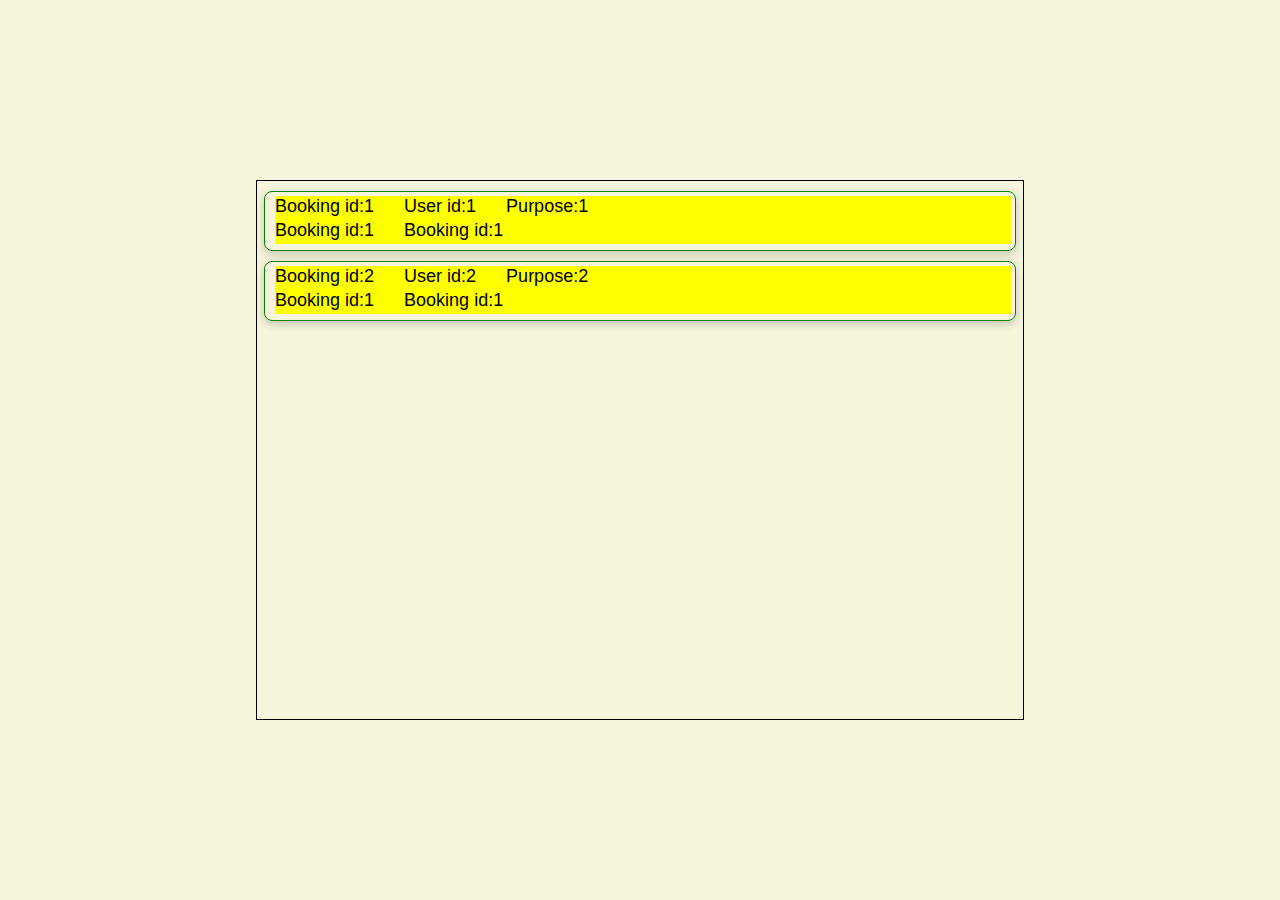
==== website/adminpage.html @ c9ab45dd "day17" ====
<!DOCTYPE html>
<html lang="en" dir="ltr">
    <head>
        <meta charset="utf-8">
        <meta http-equiv="X-UA-Compatible" content="IE=edge">
        <meta name="viewport" content="width=device-width, initial-scale=1.0">
        <title>Admin Page</title>
        <link rel="stylesheet" href="adminpage.css">
        <script src="adminpage.js" defer></script>
    </head>
    <body>
        <div class="content-box">
            
        </div>
    </body>
</html>
---- website/adminpage.css ----
*{
    box-sizing: border-box;
}

body{
    padding: 0px;
    margin: 0px;
    align-items: center;
    display: flex;
    justify-content: center;
    height: 100vh;
    width: 100%;
    background-color: beige;
}

.content-box{
    /* display: flex; */
    /* padding: 100px; */
    display: block;
    height: 60%;
    width: 60vw;
    border: 1px solid black;
}

.content{
    /* width: 100%; */
    margin: 10px 7px;
    padding: 4px 4px 4px 10px;
    border: 1px solid green;
    border-radius: 8px;
    height: 60px;
    box-shadow: 0 3px 10px rgb(0 0 0 / 0.2);
    font-size: 18px;
    font-family: 'Trebuchet MS', sans-serif;
}

.rowitems{
    display: flex;
    flex-direction: row;
    padding-bottom: 3px;
    /* justify-content: space-evenly; */
    /* margin: 20px; */
    background-color: yellow;
}

.eachitem{
    margin-right: 30px;
}
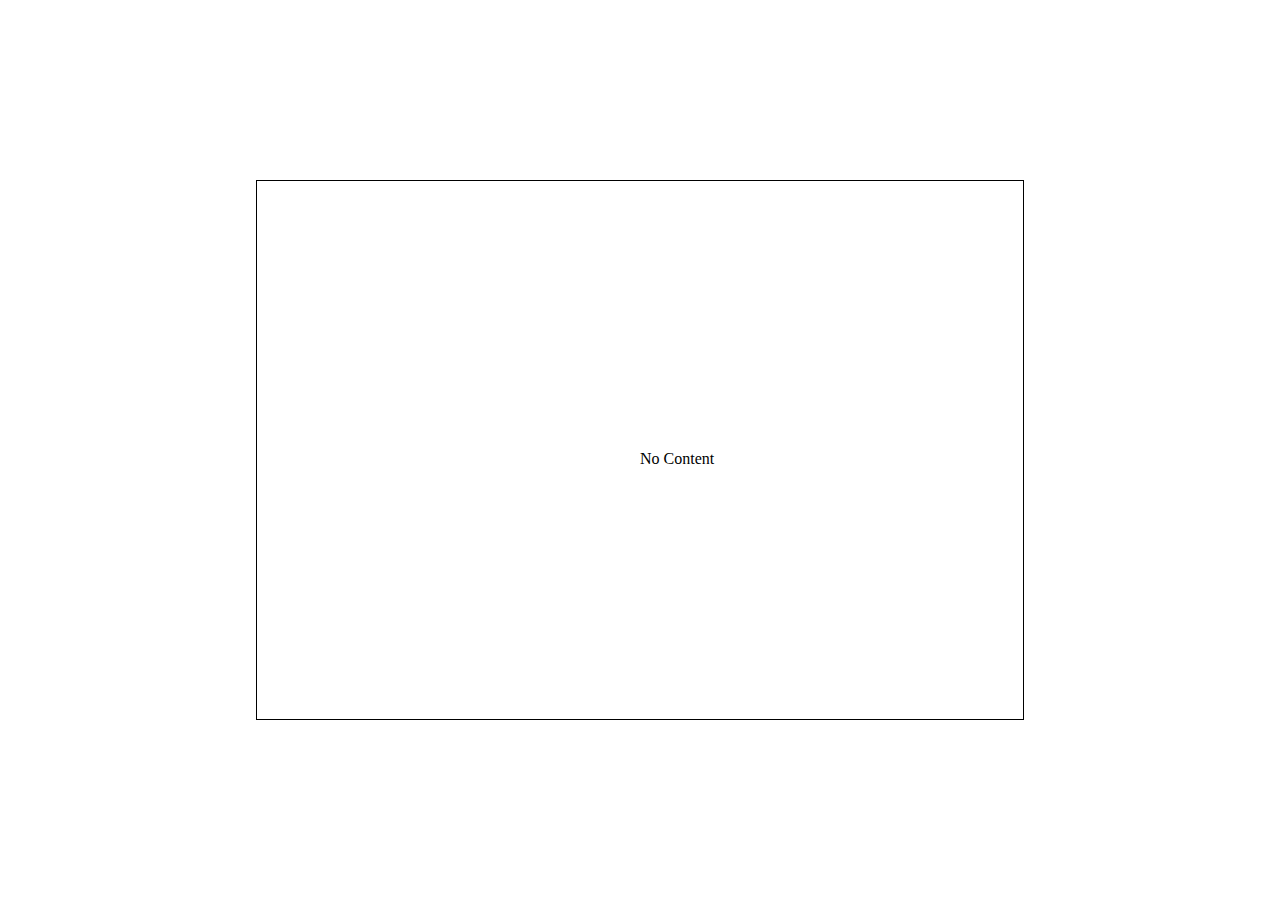
==== commit 6836af3b: "day21" ====
--- a/website/adminpage.html
+++ b/website/adminpage.html
@@ -1,16 +1,51 @@
 <!DOCTYPE html>
 <html lang="en" dir="ltr">
-    <head>
-        <meta charset="utf-8">
-        <meta http-equiv="X-UA-Compatible" content="IE=edge">
-        <meta name="viewport" content="width=device-width, initial-scale=1.0">
-        <title>Admin Page</title>
-        <link rel="stylesheet" href="adminpage.css">
-        <script src="adminpage.js" defer></script>
-    </head>
-    <body>
-        <div class="content-box">
-            
+
+<head>
+    <meta charset="utf-8">
+    <meta http-equiv="X-UA-Compatible" content="IE=edge">
+    <meta name="viewport" content="width=device-width, initial-scale=1.0">
+    <title>Admin Page</title>
+    <link rel="stylesheet" href="adminpage.css">
+    <script src="adminpage.js" defer></script>
+</head>
+
+<body>
+    <div class="content-box">
+    </div>
+    <div class="modal hide" id="modal">
+        <button type="button" class="close-btn" id="close-btn">X</button>
+        <span style="font-family: 'Segoe UI';">Fill Information For booking id:</span>
+        <div class="eachrow"><span class="heading">Vehicle Registration Number: </span><input id="vehRegNum"></div>
+        <div class="eachrow">
+            <span class="heading">Vehicle Model: </span><input id="vehModel">
         </div>
-    </body>
+        <div class="eachrow">
+            <span class="heading">License Expiry Date: </span><input id="licenseExp" type="date">
+        </div>
+        <div class="eachrow">
+            <span class="heading">Insurance Expiry Date: </span><input id="insuranceExp" type="date">
+        </div>
+        <div class="eachrow">
+            <span class="heading">PUC Expiry Date: </span><input id="pucExp" type="date">
+        </div>
+        <div class="eachrow">
+            <span class="heading">Driver Name: </span><input id="driverName">
+        </div>
+        <div class="eachrow">
+            <span class="heading">Driver Address: </span><input id="driverAddress">
+        </div>
+        <div class="eachrow">
+            <span class="heading">License Number: </span><input id="licenseNumber">
+        </div>
+        <div class="eachrow">
+            <span class="heading">Driver Contact Information: </span><input id="driverContact" type="tel">
+        </div>
+        <div class="eachrow">
+            <span class="heading">Travel Agent Contact: </span><input id="travContact" type="tel">
+        </div>
+        <button type="button" id="submit" class="btn-class" style="left:50%; transform: translate(-50%); margin-top: 18px;">Submit</button>
+    </div>
+</body>
+
 </html>--- a/website/adminpage.css
+++ b/website/adminpage.css
@@ -10,7 +10,37 @@
     justify-content: center;
     height: 100vh;
     width: 100%;
-    background-color: beige;
+    /* background-color: beige; */
+}
+
+.content::-webkit-scrollbar{
+    height: 5px;
+    display: none;
+}
+.content::-webkit-scrollbar-track{
+    background-color: lightgray;
+}
+/* .content::-webkit-scrollbar-track-piece{
+    background-color: lightgray;
+    width: 20px;
+} */
+.content::-webkit-scrollbar-thumb{
+    background-color: green;
+    height: 1px;
+    border-radius: 5px;
+}
+.content::-webkit-scrollbar-corner{
+    display: none;
+}
+.content::-webkit-resizer{
+    display: none;
+}
+.content:hover::-webkit-scrollbar{
+    display: block;
+}
+
+.content-box::-webkit-scrollbar{
+    display: none;
 }
 
 .content-box{
@@ -20,6 +50,7 @@
     height: 60%;
     width: 60vw;
     border: 1px solid black;
+    overflow-y: auto;
 }
 
 .content{
@@ -28,21 +59,101 @@
     padding: 4px 4px 4px 10px;
     border: 1px solid green;
     border-radius: 8px;
-    height: 60px;
+    height: 155px;
+    min-height: fit-content;
     box-shadow: 0 3px 10px rgb(0 0 0 / 0.2);
     font-size: 18px;
-    font-family: 'Trebuchet MS', sans-serif;
+    overflow-x: auto;
+    overflow-y: hidden;
 }
 
 .rowitems{
+    white-space: nowrap;
+    /* overflow-y: scroll; */
     display: flex;
     flex-direction: row;
     padding-bottom: 3px;
-    /* justify-content: space-evenly; */
+    justify-content: space-between;
     /* margin: 20px; */
-    background-color: yellow;
+    /* background-color: yellow; */
 }
 
 .eachitem{
     margin-right: 30px;
+    font-family: 'Segoe UI', Tahoma, Geneva, Verdana, sans-serif;
+    /* margin-right: 50px; */
+}
+
+.heading{
+    font-family: 'Trebuchet MS', sans-serif;
+    font-weight: bold;
+}
+
+.btn-class{
+    /* align-self: center; */
+    position: relative;
+    margin-left: auto;
+    margin-right: auto;
+    /* color: aqua; */
+    border: none;
+    font-size: 18px;
+    /* background-color: #008CBA; */
+    background-color: #009ace;
+    border-radius: 4px;
+    /* width: 40px; */
+    padding: 5px 8px;
+    box-shadow: 0 3px 10px rgb(0 0 0 / 0.2);
+    color: white;
+}
+
+.btn-class:hover{
+    background-color: #00b1ec;
+    box-shadow: 0 3px 5px rgb(0 0 0 / 0.2);
+}
+
+.btn-class:active{
+    background-color: #168eb6;
+    box-shadow: 0 3px 5px rgb(0 0 0 / 0.2);
+}
+
+.modal{
+    left: 50%;
+    top: 50%;
+    transform: translate(-50%,-50%);
+    position: absolute;
+    /* height: 60%; */
+    height: fit-content;
+    width: 40%;
+    /* background-color: brown; */
+    background-color: whitesmoke;
+    border: 1px solid gray;
+    border-radius: 11px;
+    /* background-color: rgba(66, 64, 64, 0.3); */
+    padding: 11px;
+    font-size: 18px;
+    /* text-align: center; */
+}
+
+.hide-body{
+    background-color: rgba(32, 32, 32, 0.5);
+}
+
+.close-btn{
+    position: relative;
+    float: right;
+}
+
+.hide{
+    display: none;
+}
+
+.modal > *:not(:first-child, :last-child){
+    padding-top: 15px;
+}
+
+.modal input{
+    float: right;
+    margin-right: 20%;
+    border-radius: 6px;
+    /* border: 1px solid black; */
 }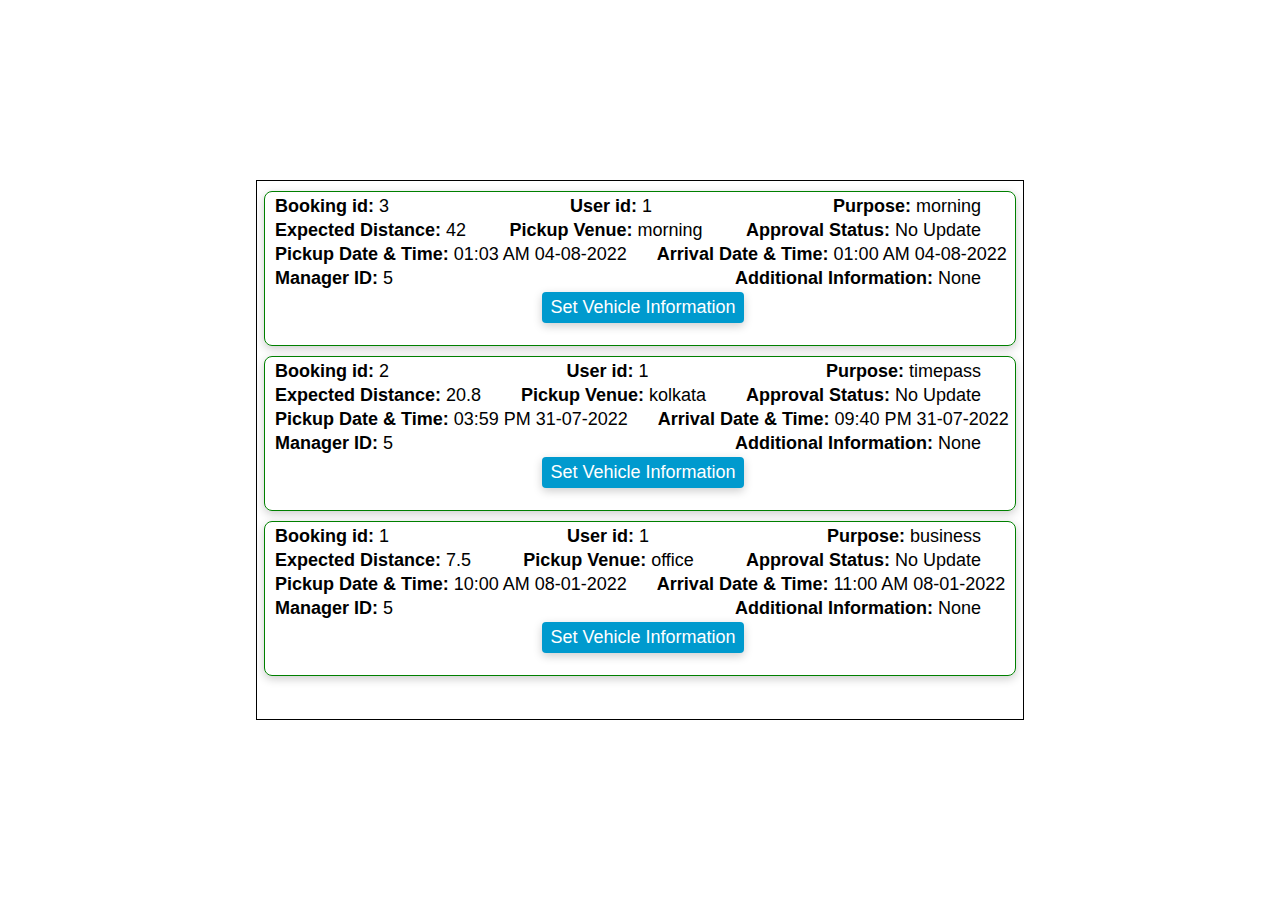
==== commit 6a1caf98: "day21" ====
--- a/website/adminpage.html
+++ b/website/adminpage.html
@@ -15,36 +15,6 @@
     </div>
     <div class="modal hide" id="modal">
         <button type="button" class="close-btn" id="close-btn">X</button>
-        <span style="font-family: 'Segoe UI';">Fill Information For booking id:</span>
-        <div class="eachrow"><span class="heading">Vehicle Registration Number: </span><input id="vehRegNum"></div>
-        <div class="eachrow">
-            <span class="heading">Vehicle Model: </span><input id="vehModel">
-        </div>
-        <div class="eachrow">
-            <span class="heading">License Expiry Date: </span><input id="licenseExp" type="date">
-        </div>
-        <div class="eachrow">
-            <span class="heading">Insurance Expiry Date: </span><input id="insuranceExp" type="date">
-        </div>
-        <div class="eachrow">
-            <span class="heading">PUC Expiry Date: </span><input id="pucExp" type="date">
-        </div>
-        <div class="eachrow">
-            <span class="heading">Driver Name: </span><input id="driverName">
-        </div>
-        <div class="eachrow">
-            <span class="heading">Driver Address: </span><input id="driverAddress">
-        </div>
-        <div class="eachrow">
-            <span class="heading">License Number: </span><input id="licenseNumber">
-        </div>
-        <div class="eachrow">
-            <span class="heading">Driver Contact Information: </span><input id="driverContact" type="tel">
-        </div>
-        <div class="eachrow">
-            <span class="heading">Travel Agent Contact: </span><input id="travContact" type="tel">
-        </div>
-        <button type="button" id="submit" class="btn-class" style="left:50%; transform: translate(-50%); margin-top: 18px;">Submit</button>
     </div>
 </body>
 
--- a/website/adminpage.css
+++ b/website/adminpage.css
@@ -153,7 +153,7 @@
 
 .modal input{
     float: right;
-    margin-right: 20%;
+    margin-right: 5%;
     border-radius: 6px;
     /* border: 1px solid black; */
 }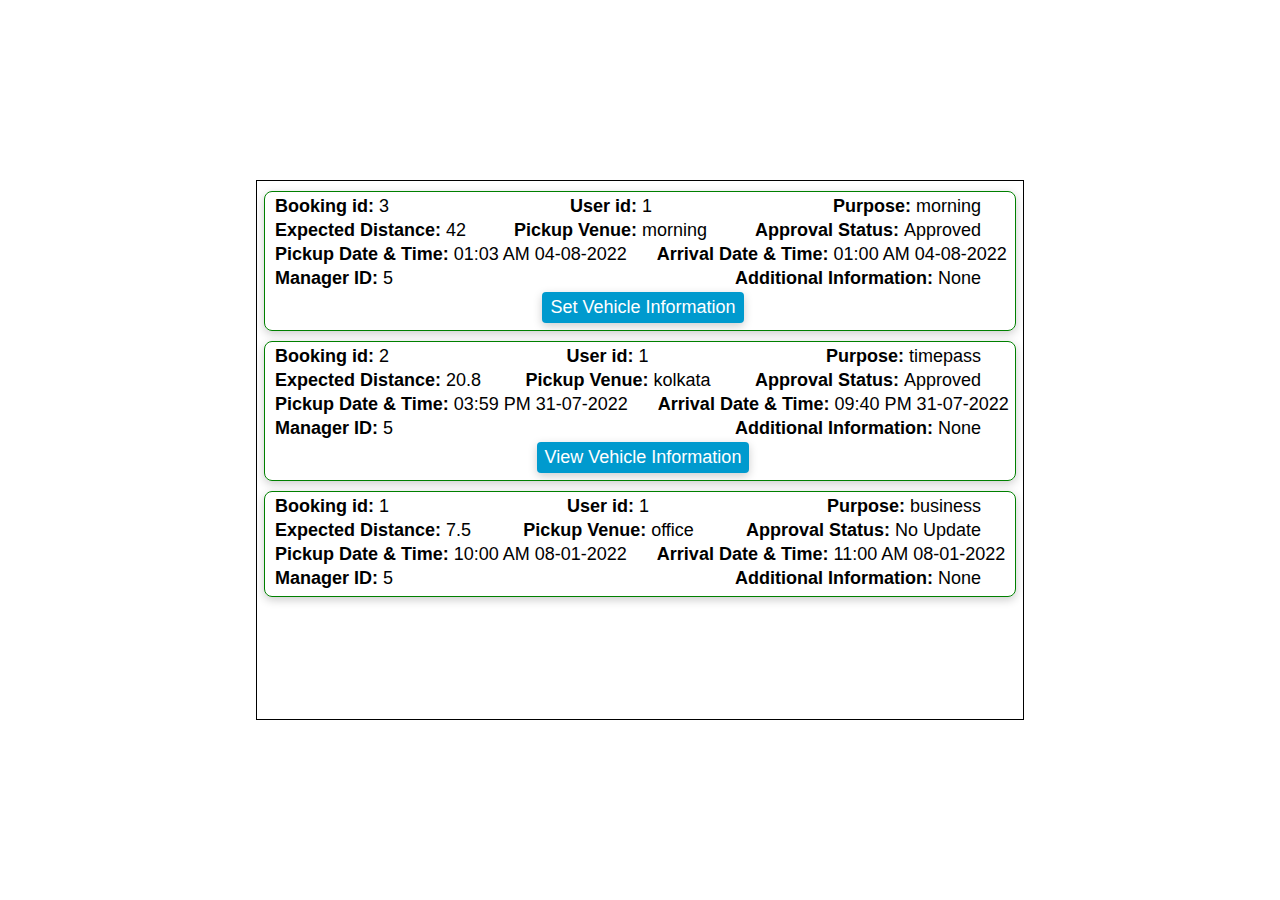
==== commit f4e393d3: "day22" ====
--- a/website/adminpage.html
+++ b/website/adminpage.html
@@ -14,7 +14,7 @@
     <div class="content-box">
     </div>
     <div class="modal hide" id="modal">
-        <button type="button" class="close-btn" id="close-btn">X</button>
+        <!-- <button type="button" class="close-btn" id="close-btn">X</button> -->
     </div>
 </body>
 
--- a/website/adminpage.css
+++ b/website/adminpage.css
@@ -59,7 +59,7 @@
     padding: 4px 4px 4px 10px;
     border: 1px solid green;
     border-radius: 8px;
-    height: 155px;
+    /* height: 155px; */
     min-height: fit-content;
     box-shadow: 0 3px 10px rgb(0 0 0 / 0.2);
     font-size: 18px;
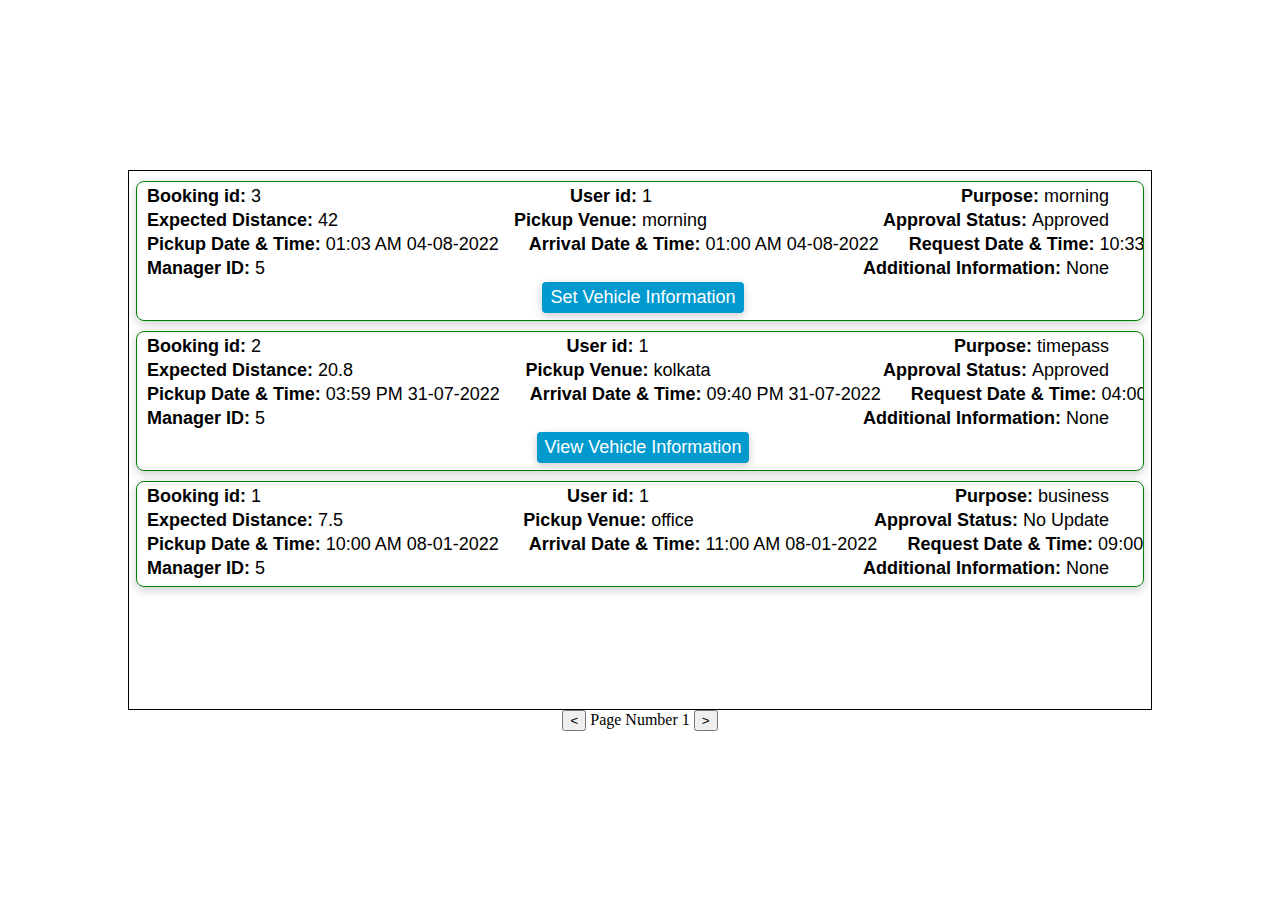
==== commit b1942129: "day23" ====
--- a/website/adminpage.html
+++ b/website/adminpage.html
@@ -16,6 +16,11 @@
     <div class="modal hide" id="modal">
         <!-- <button type="button" class="close-btn" id="close-btn">X</button> -->
     </div>
+    <div class="pageButtons">
+        <button id="prev_page"><</button>
+        <span id="pg_num"></span>
+        <button id="next_page">></button>
+    </div>
 </body>
 
 </html>--- a/website/adminpage.css
+++ b/website/adminpage.css
@@ -8,9 +8,11 @@
     align-items: center;
     display: flex;
     justify-content: center;
+    flex-direction: column;
     height: 100vh;
     width: 100%;
     /* background-color: beige; */
+    font-family: fantasy;
 }
 
 .content::-webkit-scrollbar{
@@ -48,7 +50,7 @@
     /* padding: 100px; */
     display: block;
     height: 60%;
-    width: 60vw;
+    width: 80vw;
     border: 1px solid black;
     overflow-y: auto;
 }
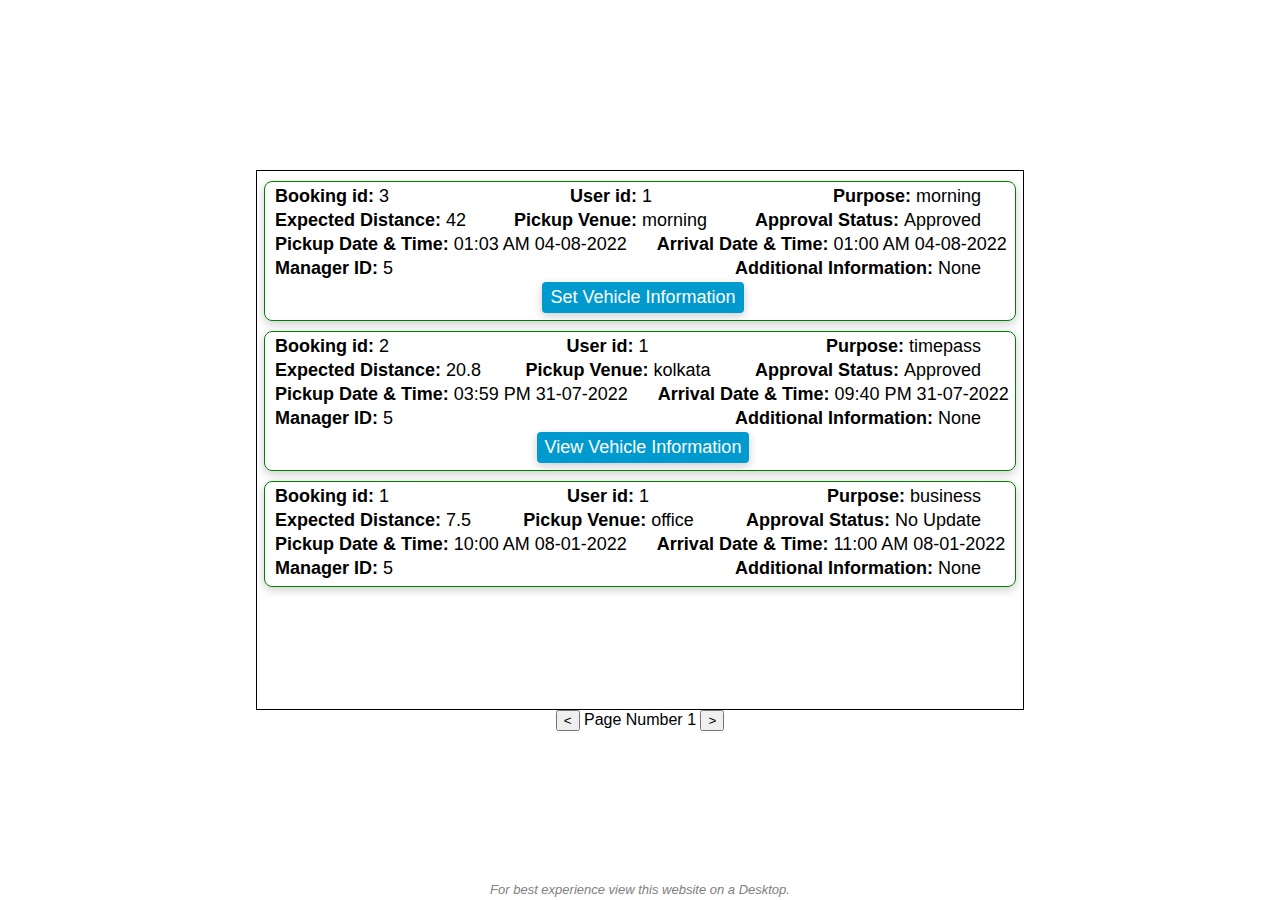
==== commit b62172ee: "day24" ====
--- a/website/adminpage.html
+++ b/website/adminpage.html
@@ -21,6 +21,7 @@
         <span id="pg_num"></span>
         <button id="next_page">></button>
     </div>
+    <div class="bottom">For best experience view this website on a Desktop.</div>
 </body>
 
 </html>--- a/website/adminpage.css
+++ b/website/adminpage.css
@@ -12,7 +12,7 @@
     height: 100vh;
     width: 100%;
     /* background-color: beige; */
-    font-family: fantasy;
+    font-family: Verdana, Geneva, Tahoma, sans-serif;
 }
 
 .content::-webkit-scrollbar{
@@ -50,7 +50,7 @@
     /* padding: 100px; */
     display: block;
     height: 60%;
-    width: 80vw;
+    width: 60vw;
     border: 1px solid black;
     overflow-y: auto;
 }
@@ -125,8 +125,11 @@
     position: absolute;
     /* height: 60%; */
     height: fit-content;
-    width: 40%;
+    /* width: 100%; */
+    /* width: max-content; */
     /* background-color: brown; */
+    min-width: 40%;
+    max-width: fit-content;
     background-color: whitesmoke;
     border: 1px solid gray;
     border-radius: 11px;
@@ -137,7 +140,8 @@
 }
 
 .hide-body{
-    background-color: rgba(32, 32, 32, 0.5);
+    background-color: rgba(32, 32, 32, 0.5) !important;
+    overflow: hidden !important;
 }
 
 .close-btn{
@@ -154,8 +158,34 @@
 }
 
 .modal input{
-    float: right;
+    /* float: right; */
     margin-right: 5%;
     border-radius: 6px;
     /* border: 1px solid black; */
+}
+
+.eachrow{
+    display: flex;
+    justify-content: space-between;
+    width: 100%;
+    /* display: block; */
+    white-space: nowrap;
+    text-overflow: clip;
+}
+.errorMsg{
+    /* float: right !important; */
+    /* margin-right: 0%; */
+    color: red;
+    font-size: 11px;
+    font-style: italic;
+}
+
+.bottom{
+    font-size: 13px;
+    color: gray;
+    font-style: italic;
+    position: absolute;
+    bottom: 3px;
+    margin-left: auto;
+    margin-right: auto;
 }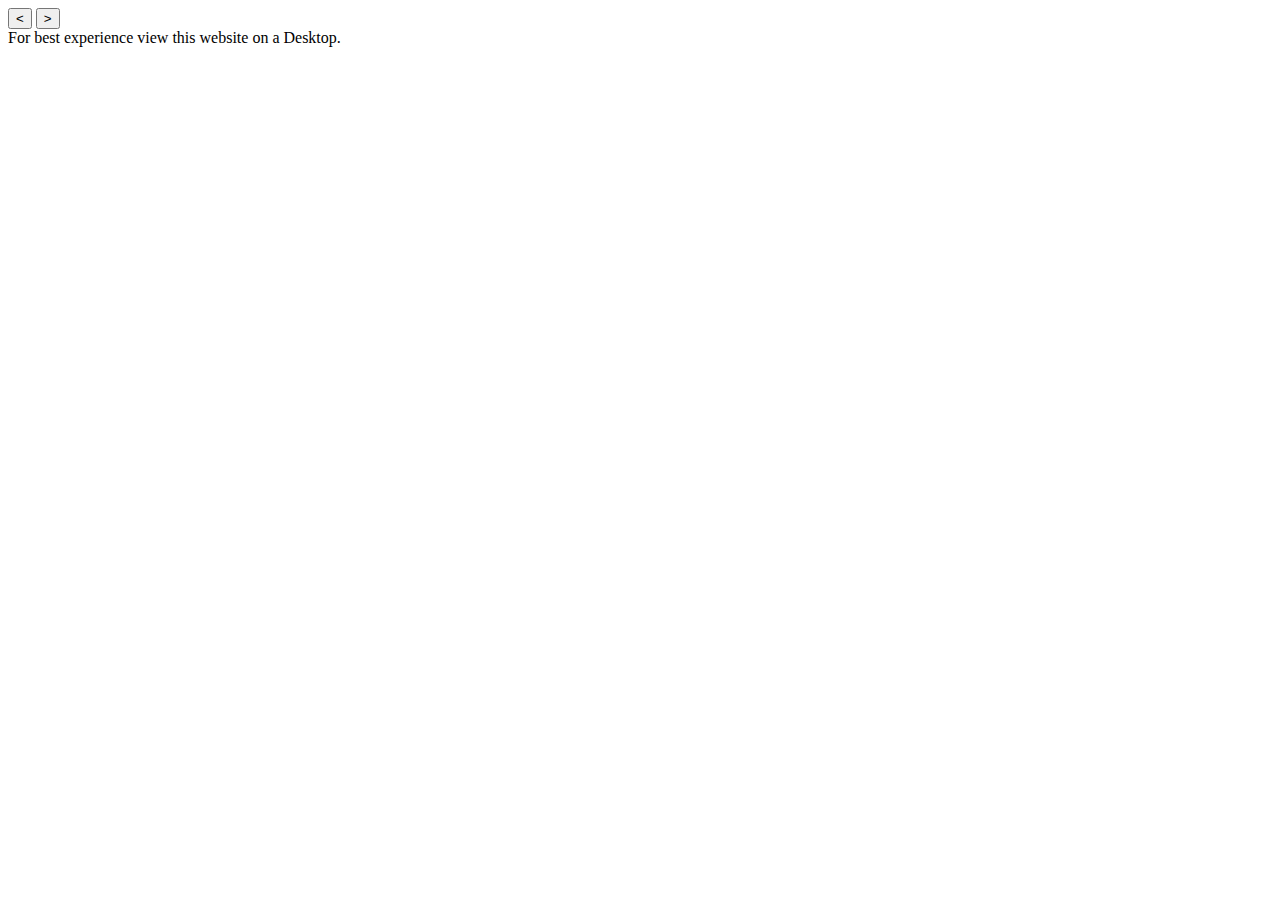
==== commit 3242110b: "day30" ====
--- a/website/adminpage.html
+++ b/website/adminpage.html
@@ -5,9 +5,13 @@
     <meta charset="utf-8">
     <meta http-equiv="X-UA-Compatible" content="IE=edge">
     <meta name="viewport" content="width=device-width, initial-scale=1.0">
+    <meta http-equiv="Cache-Control" content="no-cache, no-store, must-revalidate">
+    <meta http-equiv="Pragma" content="no-cache">
+    <meta http-equiv="Expires" content="0">
+
     <title>Admin Page</title>
-    <link rel="stylesheet" href="adminpage.css">
-    <script src="adminpage.js" defer></script>
+    <link rel="stylesheet" href="static/adminpage.css">
+    <script src="static/adminpage.js" defer></script>
 </head>
 
 <body>
